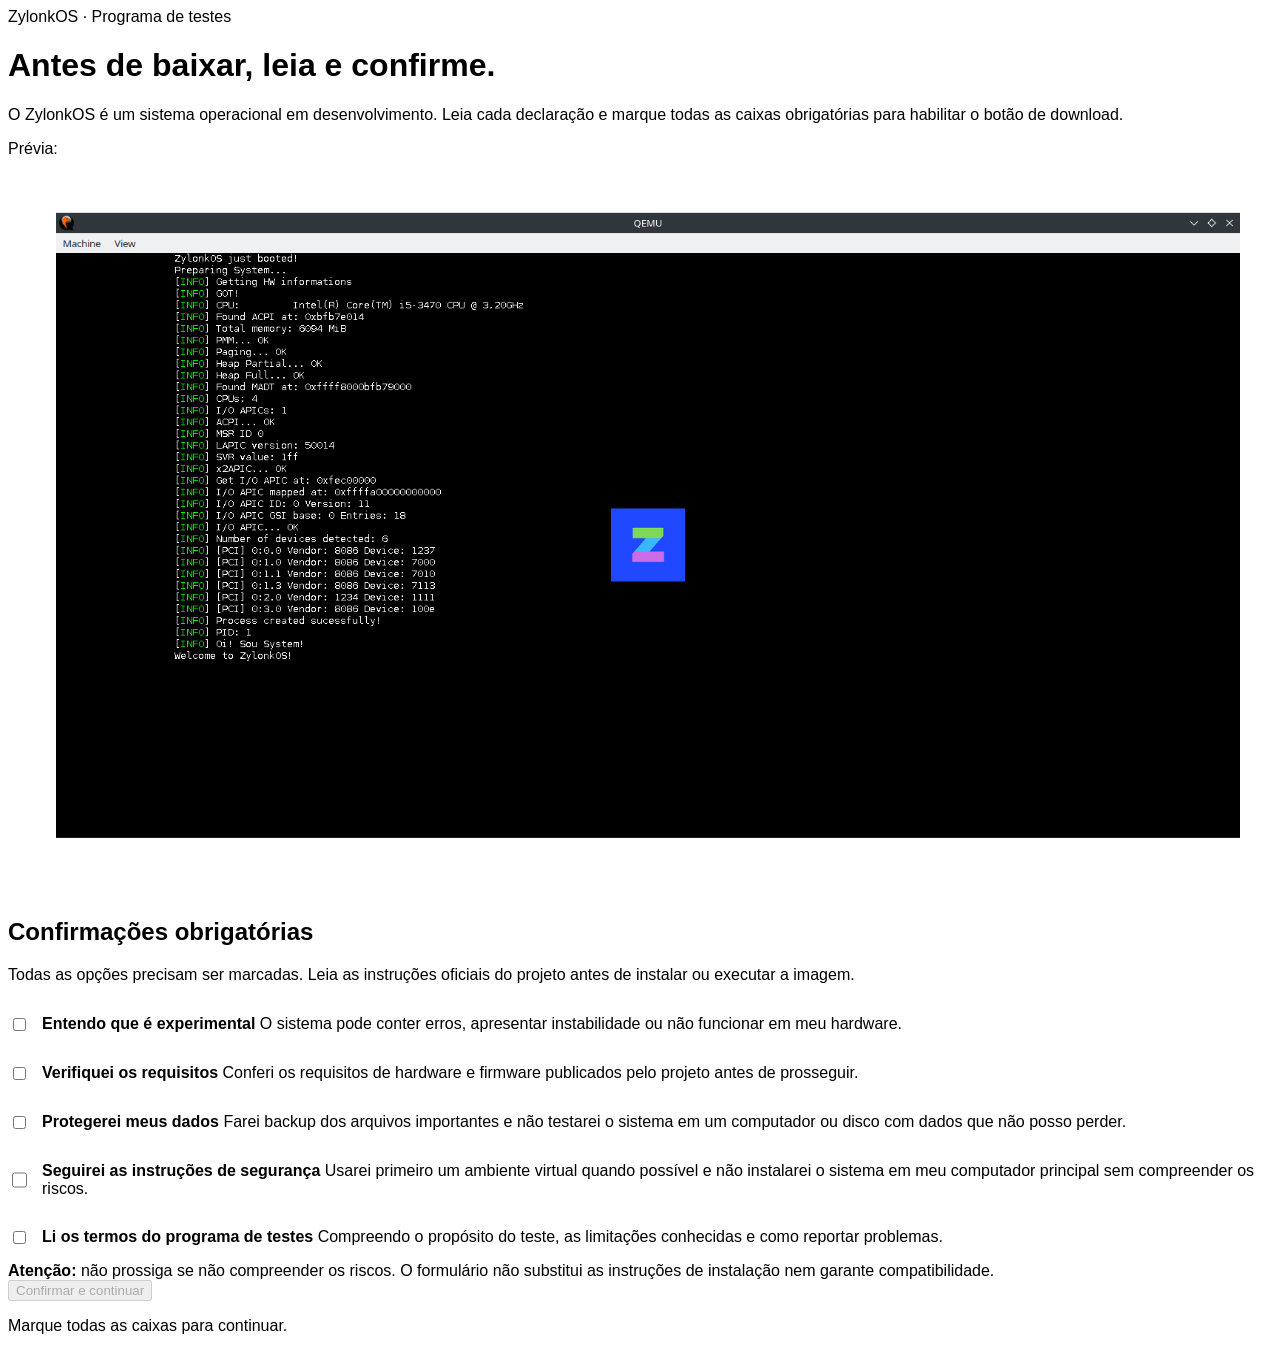
==== index.html @ a717072a "Creation of website" ====
<!doctype html>
<html lang="pt-BR">
<head>
  <meta charset="utf-8">
  <meta name="viewport" content="width=device-width, initial-scale=1">
  <title>ZylonkOS — Termos de teste</title>
  <link href="style.css" rel="stylesheet">
  <script src="script.js"></script>
</head>
<body>
  <main>
    <div class="brand">ZylonkOS · Programa de testes</div>
    <h1>Antes de baixar, leia e confirme.</h1>
    <p class="lead">
      O ZylonkOS é um sistema operacional em desenvolvimento. Leia cada declaração
      e marque todas as caixas obrigatórias para habilitar o botão de download.
    </p>

    <p> Prévia: </p>
    <img src="img/test.png">

    <section class="card" aria-labelledby="terms-title">
      <h2 id="terms-title">Confirmações obrigatórias</h2>
      <p class="hint">Todas as opções precisam ser marcadas. Leia as instruções oficiais do projeto antes de instalar ou executar a imagem.</p>

      <form id="consent-form">
        <label class="item">
          <input type="checkbox" required>
          <span><strong>Entendo que é experimental</strong>
            O sistema pode conter erros, apresentar instabilidade ou não funcionar em meu hardware.</span>
        </label>
        <label class="item">
          <input type="checkbox" required>
          <span><strong>Verifiquei os requisitos</strong>
            Conferi os requisitos de hardware e firmware publicados pelo projeto antes de prosseguir.</span>
        </label>
        <label class="item">
          <input type="checkbox" required>
          <span><strong>Protegerei meus dados</strong>
            Farei backup dos arquivos importantes e não testarei o sistema em um computador ou disco com dados que não posso perder.</span>
        </label>
        <label class="item">
          <input type="checkbox" required>
          <span><strong>Seguirei as instruções de segurança</strong>
            Usarei primeiro um ambiente virtual quando possível e não instalarei o sistema em meu computador principal sem compreender os riscos.</span>
        </label>
        <label class="item">
          <input type="checkbox" required>
          <span><strong>Li os termos do programa de testes</strong>
            Compreendo o propósito do teste, as limitações conhecidas e como reportar problemas.</span>
        </label>

        <div class="note">
          <strong>Atenção:</strong> não prossiga se não compreender os riscos. O formulário não substitui as instruções de instalação nem garante compatibilidade.
        </div>
        <button id="download-button" type="submit" disabled>Confirmar e continuar</button>
        <p class="status" id="status" role="status" aria-live="polite">Marque todas as caixas para continuar.</p>
      </form>
    </section>
  </main>
</body>
</html>
---- style.css ----
*{
    font-family: Arial, Helvetica, sans-serif;
}

.item {
    display: grid; grid-template-columns: 22px 1fr; gap: 12px;
    padding: 15px 0; border-top: 1px solid var(--border); cursor: pointer;
}

img {
    width: 1280px;
    height: 720px;
}
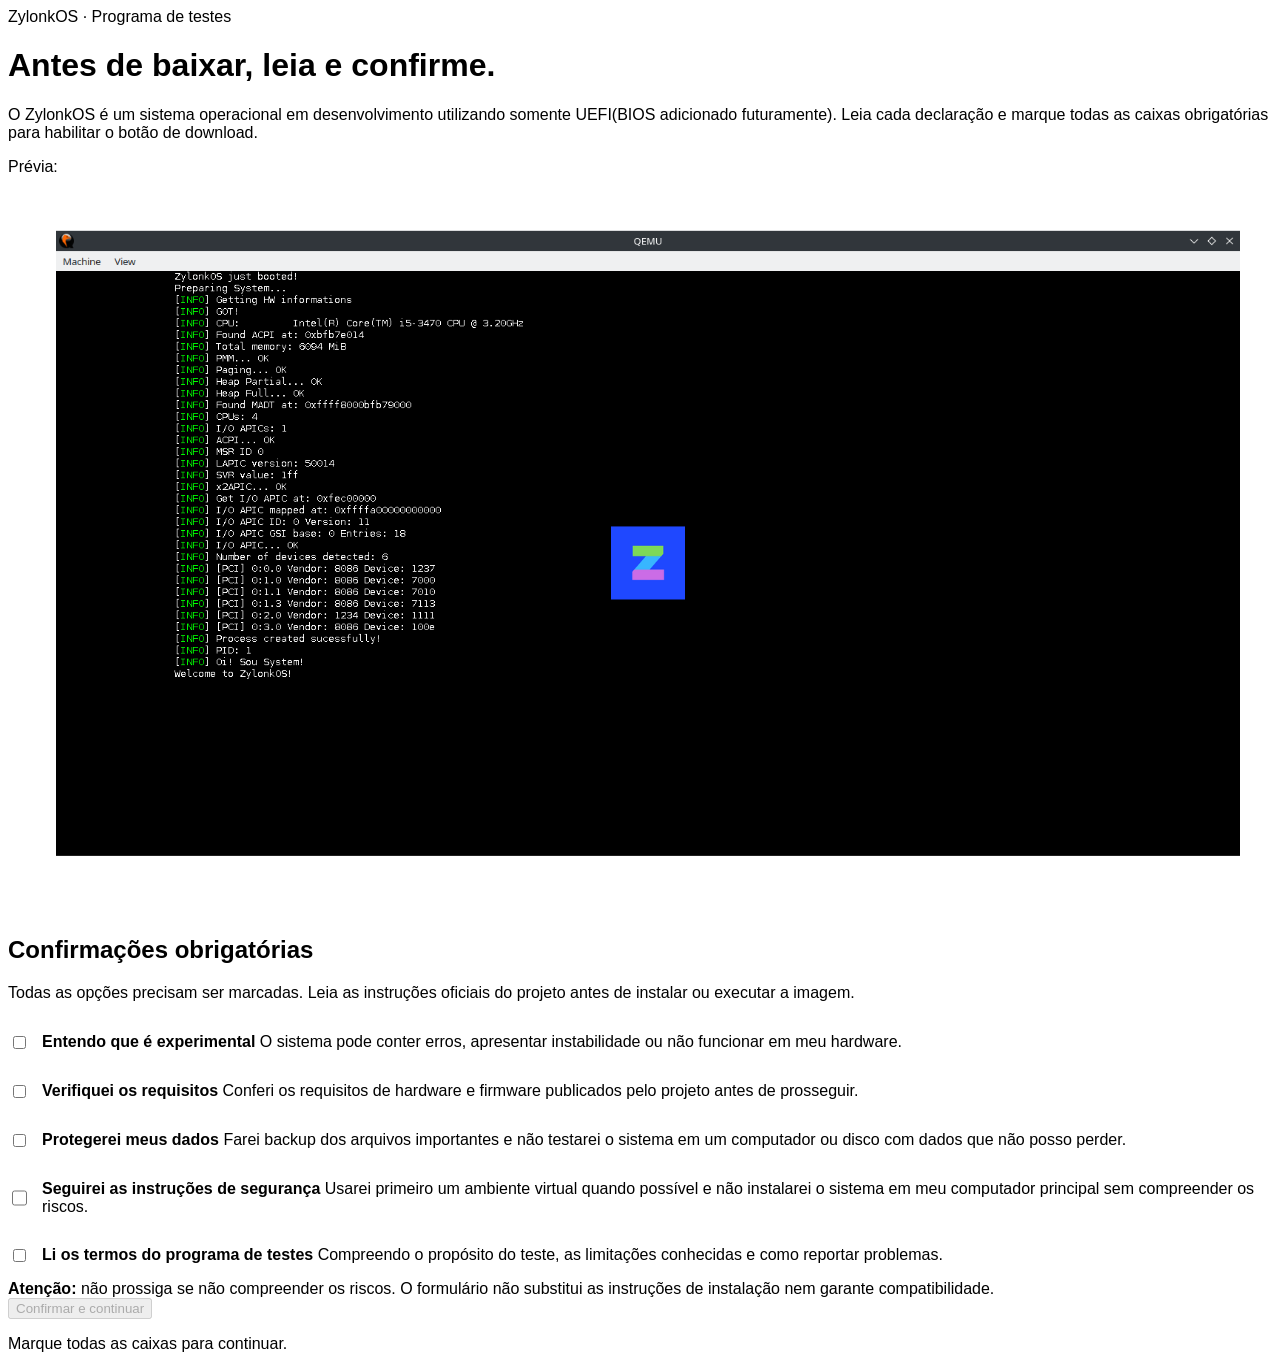
==== commit 4f4aac71: "Change download link and update project description Updated download link and modified description o" ====
--- a/index.html
+++ b/index.html
@@ -1,3 +1,4 @@
+
 <!doctype html>
 <html lang="pt-BR">
 <head>
@@ -5,58 +6,155 @@
   <meta name="viewport" content="width=device-width, initial-scale=1">
   <title>ZylonkOS — Termos de teste</title>
   <link href="style.css" rel="stylesheet">
-  <script src="script.js"></script>
+
+  <script>
+    document.addEventListener("DOMContentLoaded", () => {
+      const form = document.getElementById("consent-form");
+      const button = document.getElementById("download-button");
+      const status = document.getElementById("status");
+
+      function updateButton() {
+        const checkboxes = [
+          ...form.querySelectorAll('input[type="checkbox"]')
+        ];
+
+        const allChecked =
+          checkboxes.length > 0 &&
+          checkboxes.every((checkbox) => checkbox.checked);
+
+        button.disabled = !allChecked;
+
+        status.textContent = allChecked
+          ? "Todas as confirmações foram marcadas. Podes continuar."
+          : "Marque todas as caixas para continuar.";
+      }
+
+      form.addEventListener("change", updateButton);
+
+      form.addEventListener("submit", (event) => {
+        event.preventDefault();
+
+        if (!form.reportValidity()) {
+          return;
+        }
+
+        const checkboxes = [
+          ...form.querySelectorAll('input[type="checkbox"]')
+        ];
+
+        if (
+          checkboxes.length === 0 ||
+          !checkboxes.every((checkbox) => checkbox.checked)
+        ) {
+          updateButton();
+          return;
+        }
+
+        status.textContent = "Confirmações concluídas. Redirecionando...";
+
+        window.location.href =
+          "https://drive.google.com/file/d/1mdA5YaO9mIpkqSlPgchOJ6ZToFiaYZ8C/view?usp=sharing";
+      });
+
+      updateButton();
+    });
+  </script>
 </head>
+
 <body>
   <main>
     <div class="brand">ZylonkOS · Programa de testes</div>
+
     <h1>Antes de baixar, leia e confirme.</h1>
+
     <p class="lead">
-      O ZylonkOS é um sistema operacional em desenvolvimento. Leia cada declaração
-      e marque todas as caixas obrigatórias para habilitar o botão de download.
+      O ZylonkOS é um sistema operacional em desenvolvimento utilizando somente UEFI(BIOS adicionado futuramente).
+      Leia cada declaração e marque todas as caixas obrigatórias
+      para habilitar o botão de download.
     </p>
 
-    <p> Prévia: </p>
-    <img src="img/test.png">
+    <p>Prévia:</p>
+
+    <img
+      src="img/test.png"
+      alt="Prévia da interface do ZylonkOS"
+    >
 
     <section class="card" aria-labelledby="terms-title">
       <h2 id="terms-title">Confirmações obrigatórias</h2>
-      <p class="hint">Todas as opções precisam ser marcadas. Leia as instruções oficiais do projeto antes de instalar ou executar a imagem.</p>
+
+      <p class="hint">
+        Todas as opções precisam ser marcadas. Leia as instruções
+        oficiais do projeto antes de instalar ou executar a imagem.
+      </p>
 
       <form id="consent-form">
         <label class="item">
           <input type="checkbox" required>
-          <span><strong>Entendo que é experimental</strong>
-            O sistema pode conter erros, apresentar instabilidade ou não funcionar em meu hardware.</span>
+          <span>
+            <strong>Entendo que é experimental</strong>
+            O sistema pode conter erros, apresentar instabilidade
+            ou não funcionar em meu hardware.
+          </span>
         </label>
+
         <label class="item">
           <input type="checkbox" required>
-          <span><strong>Verifiquei os requisitos</strong>
-            Conferi os requisitos de hardware e firmware publicados pelo projeto antes de prosseguir.</span>
+          <span>
+            <strong>Verifiquei os requisitos</strong>
+            Conferi os requisitos de hardware e firmware publicados
+            pelo projeto antes de prosseguir.
+          </span>
         </label>
+
         <label class="item">
           <input type="checkbox" required>
-          <span><strong>Protegerei meus dados</strong>
-            Farei backup dos arquivos importantes e não testarei o sistema em um computador ou disco com dados que não posso perder.</span>
+          <span>
+            <strong>Protegerei meus dados</strong>
+            Farei backup dos arquivos importantes e não testarei o
+            sistema em um computador ou disco com dados que não posso perder.
+          </span>
         </label>
+
         <label class="item">
           <input type="checkbox" required>
-          <span><strong>Seguirei as instruções de segurança</strong>
-            Usarei primeiro um ambiente virtual quando possível e não instalarei o sistema em meu computador principal sem compreender os riscos.</span>
+          <span>
+            <strong>Seguirei as instruções de segurança</strong>
+            Usarei primeiro um ambiente virtual quando possível e não
+            instalarei o sistema em meu computador principal sem compreender
+            os riscos.
+          </span>
         </label>
+
         <label class="item">
           <input type="checkbox" required>
-          <span><strong>Li os termos do programa de testes</strong>
-            Compreendo o propósito do teste, as limitações conhecidas e como reportar problemas.</span>
+          <span>
+            <strong>Li os termos do programa de testes</strong>
+            Compreendo o propósito do teste, as limitações conhecidas
+            e como reportar problemas.
+          </span>
         </label>
 
         <div class="note">
-          <strong>Atenção:</strong> não prossiga se não compreender os riscos. O formulário não substitui as instruções de instalação nem garante compatibilidade.
+          <strong>Atenção:</strong>
+          não prossiga se não compreender os riscos. O formulário não
+          substitui as instruções de instalação nem garante compatibilidade.
         </div>
-        <button id="download-button" type="submit" disabled>Confirmar e continuar</button>
-        <p class="status" id="status" role="status" aria-live="polite">Marque todas as caixas para continuar.</p>
+
+        <button id="download-button" type="submit" disabled>
+          Confirmar e continuar
+        </button>
+
+        <p
+          class="status"
+          id="status"
+          role="status"
+          aria-live="polite"
+        >
+          Marque todas as caixas para continuar.
+        </p>
       </form>
     </section>
   </main>
 </body>
-</html>+</html>
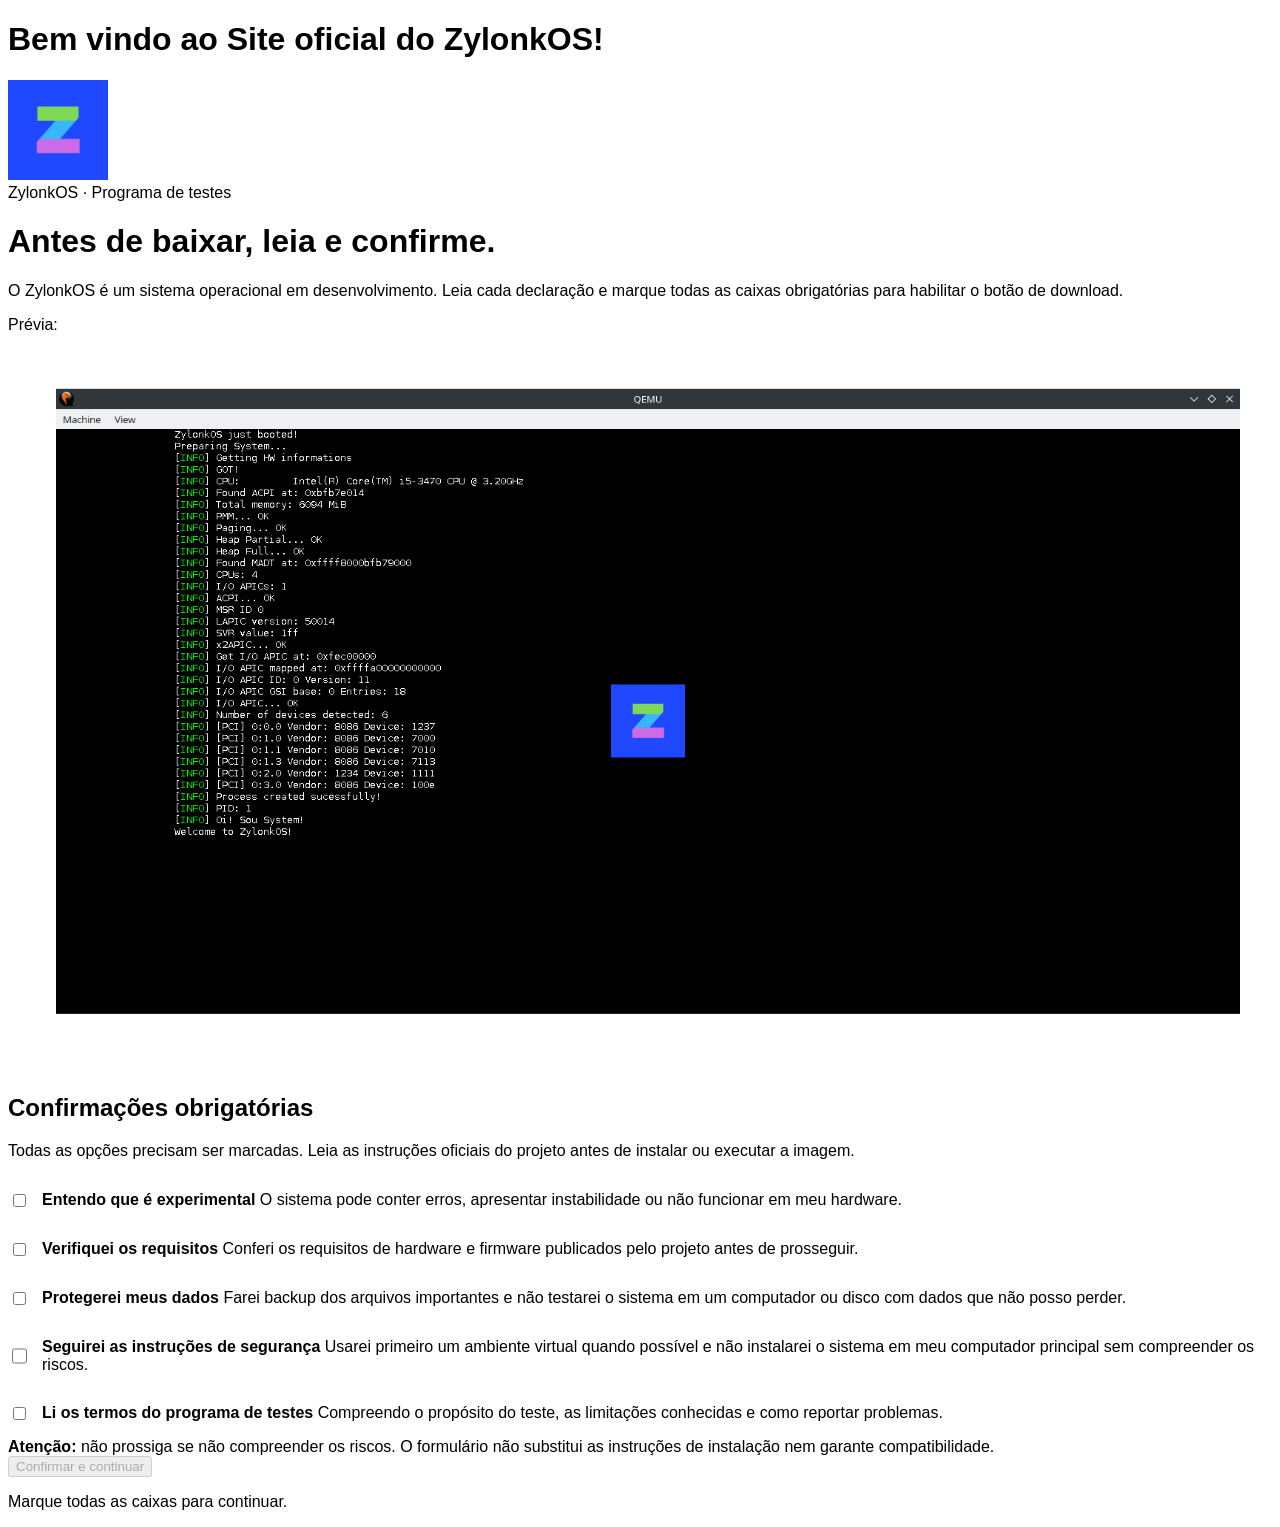
==== commit ce0d63d8: "Changes" ====
--- a/index.html
+++ b/index.html
@@ -1,160 +1,64 @@
-
 <!doctype html>
 <html lang="pt-BR">
 <head>
   <meta charset="utf-8">
   <meta name="viewport" content="width=device-width, initial-scale=1">
-  <title>ZylonkOS — Termos de teste</title>
+  <title>ZylonkOS - Site oficial</title>
   <link href="style.css" rel="stylesheet">
-
-  <script>
-    document.addEventListener("DOMContentLoaded", () => {
-      const form = document.getElementById("consent-form");
-      const button = document.getElementById("download-button");
-      const status = document.getElementById("status");
-
-      function updateButton() {
-        const checkboxes = [
-          ...form.querySelectorAll('input[type="checkbox"]')
-        ];
-
-        const allChecked =
-          checkboxes.length > 0 &&
-          checkboxes.every((checkbox) => checkbox.checked);
-
-        button.disabled = !allChecked;
-
-        status.textContent = allChecked
-          ? "Todas as confirmações foram marcadas. Podes continuar."
-          : "Marque todas as caixas para continuar.";
-      }
-
-      form.addEventListener("change", updateButton);
-
-      form.addEventListener("submit", (event) => {
-        event.preventDefault();
-
-        if (!form.reportValidity()) {
-          return;
-        }
-
-        const checkboxes = [
-          ...form.querySelectorAll('input[type="checkbox"]')
-        ];
-
-        if (
-          checkboxes.length === 0 ||
-          !checkboxes.every((checkbox) => checkbox.checked)
-        ) {
-          updateButton();
-          return;
-        }
-
-        status.textContent = "Confirmações concluídas. Redirecionando...";
-
-        window.location.href =
-          "https://drive.google.com/file/d/1mdA5YaO9mIpkqSlPgchOJ6ZToFiaYZ8C/view?usp=sharing";
-      });
-
-      updateButton();
-    });
-  </script>
+  <script src="script.js"></script>
 </head>
-
 <body>
+  <h1>Bem vindo ao Site oficial do ZylonkOS!</h1>
+  <img src="img/logo.png" class="logo">
   <main>
     <div class="brand">ZylonkOS · Programa de testes</div>
-
     <h1>Antes de baixar, leia e confirme.</h1>
-
     <p class="lead">
-      O ZylonkOS é um sistema operacional em desenvolvimento utilizando somente UEFI(BIOS adicionado futuramente).
-      Leia cada declaração e marque todas as caixas obrigatórias
-      para habilitar o botão de download.
+      O ZylonkOS é um sistema operacional em desenvolvimento. Leia cada declaração
+      e marque todas as caixas obrigatórias para habilitar o botão de download.
     </p>
 
-    <p>Prévia:</p>
-
-    <img
-      src="img/test.png"
-      alt="Prévia da interface do ZylonkOS"
-    >
+    <p> Prévia: </p>
+    <img src="img/test.png">
 
     <section class="card" aria-labelledby="terms-title">
       <h2 id="terms-title">Confirmações obrigatórias</h2>
-
-      <p class="hint">
-        Todas as opções precisam ser marcadas. Leia as instruções
-        oficiais do projeto antes de instalar ou executar a imagem.
-      </p>
+      <p class="hint">Todas as opções precisam ser marcadas. Leia as instruções oficiais do projeto antes de instalar ou executar a imagem.</p>
 
       <form id="consent-form">
         <label class="item">
           <input type="checkbox" required>
-          <span>
-            <strong>Entendo que é experimental</strong>
-            O sistema pode conter erros, apresentar instabilidade
-            ou não funcionar em meu hardware.
-          </span>
+          <span><strong>Entendo que é experimental</strong>
+            O sistema pode conter erros, apresentar instabilidade ou não funcionar em meu hardware.</span>
         </label>
-
         <label class="item">
           <input type="checkbox" required>
-          <span>
-            <strong>Verifiquei os requisitos</strong>
-            Conferi os requisitos de hardware e firmware publicados
-            pelo projeto antes de prosseguir.
-          </span>
+          <span><strong>Verifiquei os requisitos</strong>
+            Conferi os requisitos de hardware e firmware publicados pelo projeto antes de prosseguir.</span>
         </label>
-
         <label class="item">
           <input type="checkbox" required>
-          <span>
-            <strong>Protegerei meus dados</strong>
-            Farei backup dos arquivos importantes e não testarei o
-            sistema em um computador ou disco com dados que não posso perder.
-          </span>
+          <span><strong>Protegerei meus dados</strong>
+            Farei backup dos arquivos importantes e não testarei o sistema em um computador ou disco com dados que não posso perder.</span>
         </label>
-
         <label class="item">
           <input type="checkbox" required>
-          <span>
-            <strong>Seguirei as instruções de segurança</strong>
-            Usarei primeiro um ambiente virtual quando possível e não
-            instalarei o sistema em meu computador principal sem compreender
-            os riscos.
-          </span>
+          <span><strong>Seguirei as instruções de segurança</strong>
+            Usarei primeiro um ambiente virtual quando possível e não instalarei o sistema em meu computador principal sem compreender os riscos.</span>
         </label>
-
         <label class="item">
           <input type="checkbox" required>
-          <span>
-            <strong>Li os termos do programa de testes</strong>
-            Compreendo o propósito do teste, as limitações conhecidas
-            e como reportar problemas.
-          </span>
+          <span><strong>Li os termos do programa de testes</strong>
+            Compreendo o propósito do teste, as limitações conhecidas e como reportar problemas.</span>
         </label>
 
         <div class="note">
-          <strong>Atenção:</strong>
-          não prossiga se não compreender os riscos. O formulário não
-          substitui as instruções de instalação nem garante compatibilidade.
+          <strong>Atenção:</strong> não prossiga se não compreender os riscos. O formulário não substitui as instruções de instalação nem garante compatibilidade.
         </div>
-
-        <button id="download-button" type="submit" disabled>
-          Confirmar e continuar
-        </button>
-
-        <p
-          class="status"
-          id="status"
-          role="status"
-          aria-live="polite"
-        >
-          Marque todas as caixas para continuar.
-        </p>
+        <button id="download-button" type="submit" disabled>Confirmar e continuar</button>
+        <p class="status" id="status" role="status" aria-live="polite">Marque todas as caixas para continuar.</p>
       </form>
     </section>
   </main>
 </body>
-</html>
+</html>
--- a/style.css
+++ b/style.css
@@ -10,4 +10,10 @@
 img {
     width: 1280px;
     height: 720px;
+}
+
+.logo {
+    align-items: center;
+    width: 100px;
+    height: 100px;
 }
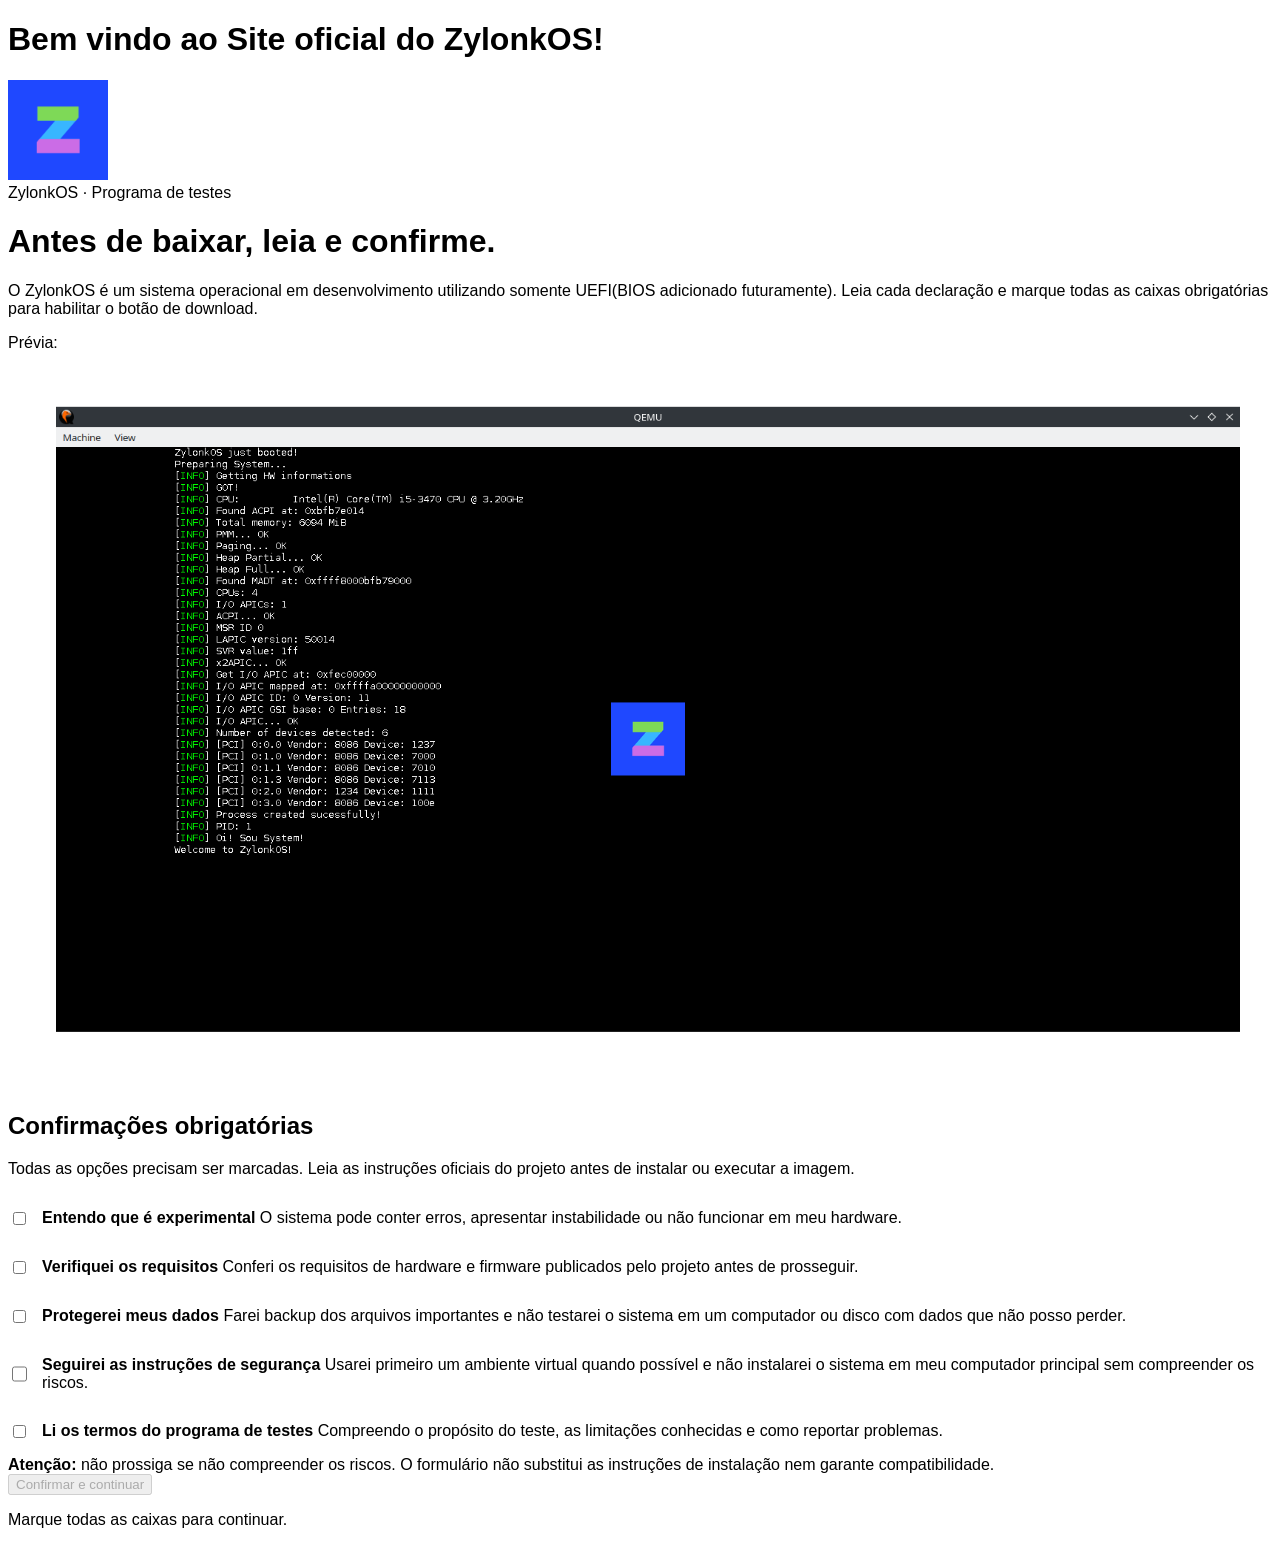
==== commit 1ef0e8b8: "Merge branch 'main' of https://github.com/zylonkos/zylonkwebsite" ====
--- a/index.html
+++ b/index.html
@@ -1,3 +1,4 @@
+
 <!doctype html>
 <html lang="pt-BR">
 <head>
@@ -5,60 +6,157 @@
   <meta name="viewport" content="width=device-width, initial-scale=1">
   <title>ZylonkOS - Site oficial</title>
   <link href="style.css" rel="stylesheet">
-  <script src="script.js"></script>
+
+  <script>
+    document.addEventListener("DOMContentLoaded", () => {
+      const form = document.getElementById("consent-form");
+      const button = document.getElementById("download-button");
+      const status = document.getElementById("status");
+
+      function updateButton() {
+        const checkboxes = [
+          ...form.querySelectorAll('input[type="checkbox"]')
+        ];
+
+        const allChecked =
+          checkboxes.length > 0 &&
+          checkboxes.every((checkbox) => checkbox.checked);
+
+        button.disabled = !allChecked;
+
+        status.textContent = allChecked
+          ? "Todas as confirmações foram marcadas. Podes continuar."
+          : "Marque todas as caixas para continuar.";
+      }
+
+      form.addEventListener("change", updateButton);
+
+      form.addEventListener("submit", (event) => {
+        event.preventDefault();
+
+        if (!form.reportValidity()) {
+          return;
+        }
+
+        const checkboxes = [
+          ...form.querySelectorAll('input[type="checkbox"]')
+        ];
+
+        if (
+          checkboxes.length === 0 ||
+          !checkboxes.every((checkbox) => checkbox.checked)
+        ) {
+          updateButton();
+          return;
+        }
+
+        status.textContent = "Confirmações concluídas. Redirecionando...";
+
+        window.location.href =
+          "https://drive.google.com/file/d/1mdA5YaO9mIpkqSlPgchOJ6ZToFiaYZ8C/view?usp=sharing";
+      });
+
+      updateButton();
+    });
+  </script>
 </head>
+
 <body>
   <h1>Bem vindo ao Site oficial do ZylonkOS!</h1>
   <img src="img/logo.png" class="logo">
   <main>
     <div class="brand">ZylonkOS · Programa de testes</div>
+
     <h1>Antes de baixar, leia e confirme.</h1>
+
     <p class="lead">
-      O ZylonkOS é um sistema operacional em desenvolvimento. Leia cada declaração
-      e marque todas as caixas obrigatórias para habilitar o botão de download.
+      O ZylonkOS é um sistema operacional em desenvolvimento utilizando somente UEFI(BIOS adicionado futuramente).
+      Leia cada declaração e marque todas as caixas obrigatórias
+      para habilitar o botão de download.
     </p>
 
-    <p> Prévia: </p>
-    <img src="img/test.png">
+    <p>Prévia:</p>
+
+    <img
+      src="img/test.png"
+      alt="Prévia da interface do ZylonkOS"
+    >
 
     <section class="card" aria-labelledby="terms-title">
       <h2 id="terms-title">Confirmações obrigatórias</h2>
-      <p class="hint">Todas as opções precisam ser marcadas. Leia as instruções oficiais do projeto antes de instalar ou executar a imagem.</p>
+
+      <p class="hint">
+        Todas as opções precisam ser marcadas. Leia as instruções
+        oficiais do projeto antes de instalar ou executar a imagem.
+      </p>
 
       <form id="consent-form">
         <label class="item">
           <input type="checkbox" required>
-          <span><strong>Entendo que é experimental</strong>
-            O sistema pode conter erros, apresentar instabilidade ou não funcionar em meu hardware.</span>
+          <span>
+            <strong>Entendo que é experimental</strong>
+            O sistema pode conter erros, apresentar instabilidade
+            ou não funcionar em meu hardware.
+          </span>
         </label>
+
         <label class="item">
           <input type="checkbox" required>
-          <span><strong>Verifiquei os requisitos</strong>
-            Conferi os requisitos de hardware e firmware publicados pelo projeto antes de prosseguir.</span>
+          <span>
+            <strong>Verifiquei os requisitos</strong>
+            Conferi os requisitos de hardware e firmware publicados
+            pelo projeto antes de prosseguir.
+          </span>
         </label>
+
         <label class="item">
           <input type="checkbox" required>
-          <span><strong>Protegerei meus dados</strong>
-            Farei backup dos arquivos importantes e não testarei o sistema em um computador ou disco com dados que não posso perder.</span>
+          <span>
+            <strong>Protegerei meus dados</strong>
+            Farei backup dos arquivos importantes e não testarei o
+            sistema em um computador ou disco com dados que não posso perder.
+          </span>
         </label>
+
         <label class="item">
           <input type="checkbox" required>
-          <span><strong>Seguirei as instruções de segurança</strong>
-            Usarei primeiro um ambiente virtual quando possível e não instalarei o sistema em meu computador principal sem compreender os riscos.</span>
+          <span>
+            <strong>Seguirei as instruções de segurança</strong>
+            Usarei primeiro um ambiente virtual quando possível e não
+            instalarei o sistema em meu computador principal sem compreender
+            os riscos.
+          </span>
         </label>
+
         <label class="item">
           <input type="checkbox" required>
-          <span><strong>Li os termos do programa de testes</strong>
-            Compreendo o propósito do teste, as limitações conhecidas e como reportar problemas.</span>
+          <span>
+            <strong>Li os termos do programa de testes</strong>
+            Compreendo o propósito do teste, as limitações conhecidas
+            e como reportar problemas.
+          </span>
         </label>
 
         <div class="note">
-          <strong>Atenção:</strong> não prossiga se não compreender os riscos. O formulário não substitui as instruções de instalação nem garante compatibilidade.
+          <strong>Atenção:</strong>
+          não prossiga se não compreender os riscos. O formulário não
+          substitui as instruções de instalação nem garante compatibilidade.
         </div>
-        <button id="download-button" type="submit" disabled>Confirmar e continuar</button>
-        <p class="status" id="status" role="status" aria-live="polite">Marque todas as caixas para continuar.</p>
+
+        <button id="download-button" type="submit" disabled>
+          Confirmar e continuar
+        </button>
+
+        <p
+          class="status"
+          id="status"
+          role="status"
+          aria-live="polite"
+        >
+          Marque todas as caixas para continuar.
+        </p>
       </form>
     </section>
   </main>
 </body>
-</html>+</html>
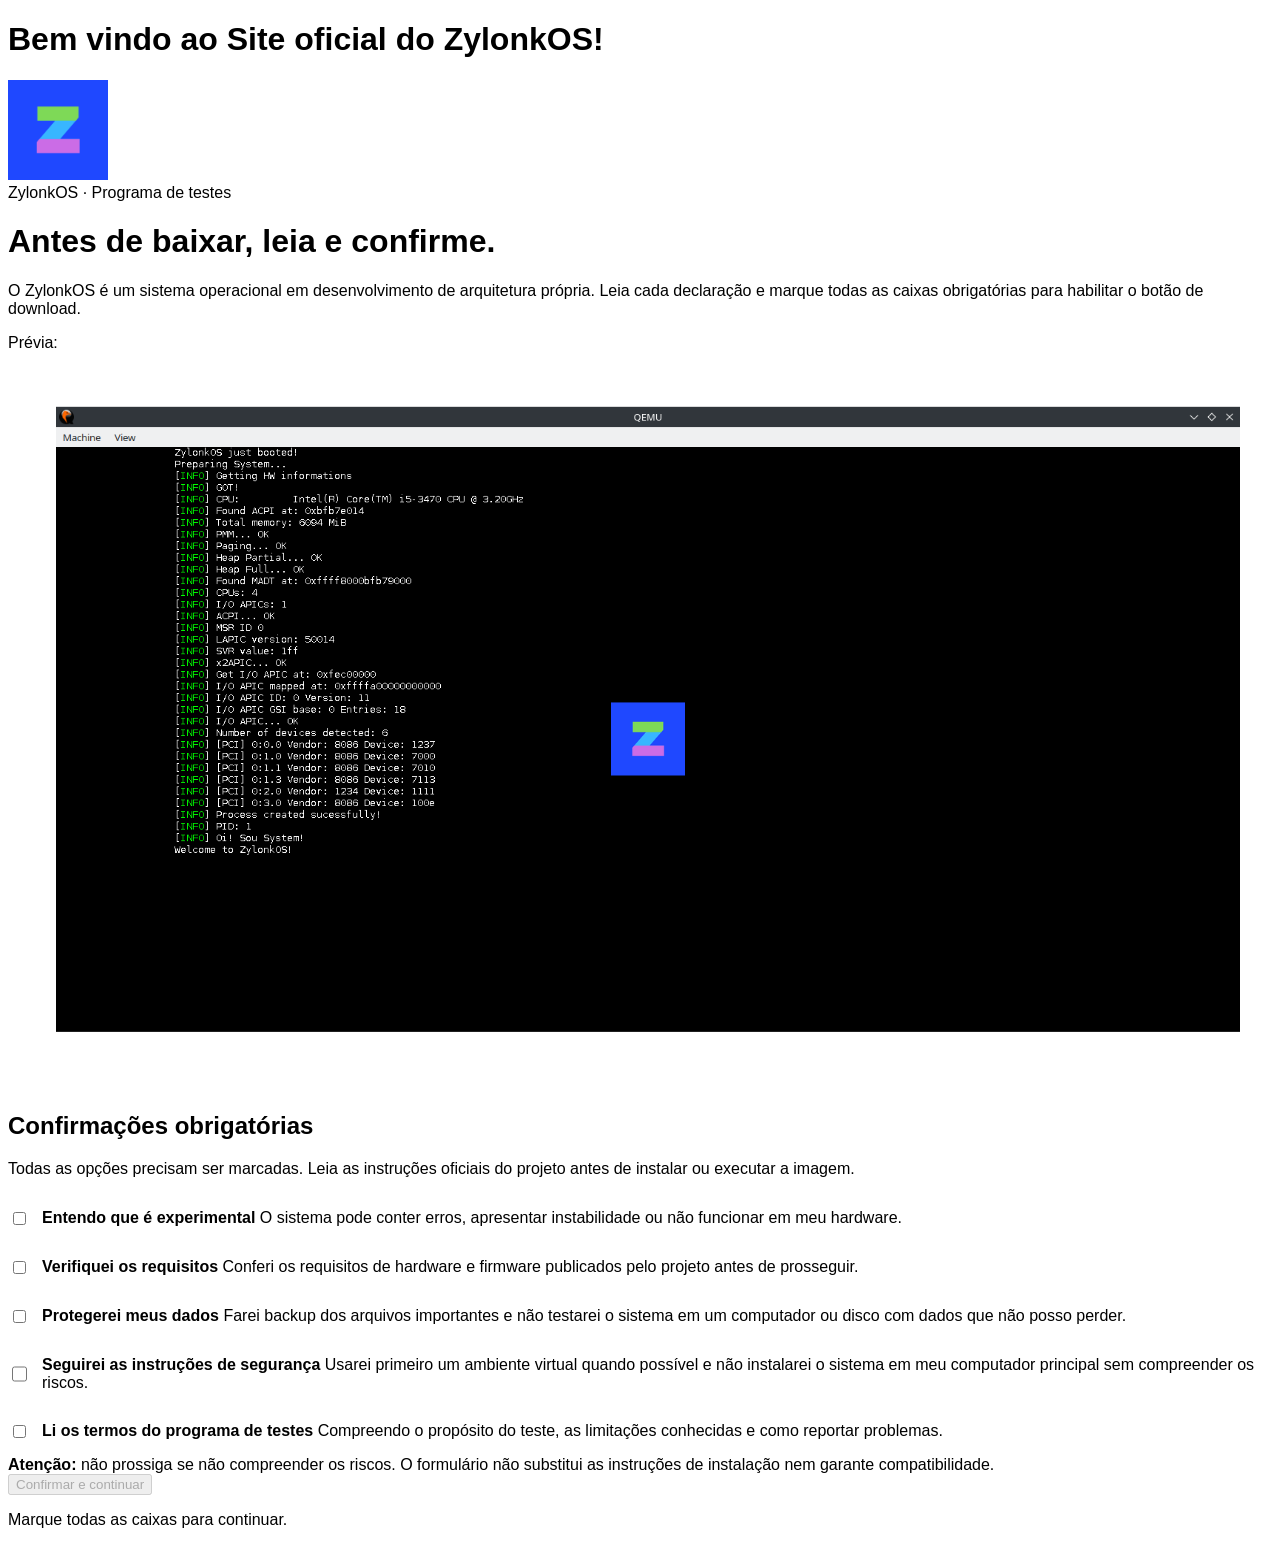
==== commit cee7c76a: "Update index.html" ====
--- a/index.html
+++ b/index.html
@@ -70,7 +70,7 @@
     <h1>Antes de baixar, leia e confirme.</h1>
 
     <p class="lead">
-      O ZylonkOS é um sistema operacional em desenvolvimento utilizando somente UEFI(BIOS adicionado futuramente).
+      O ZylonkOS é um sistema operacional em desenvolvimento de arquitetura própria.
       Leia cada declaração e marque todas as caixas obrigatórias
       para habilitar o botão de download.
     </p>
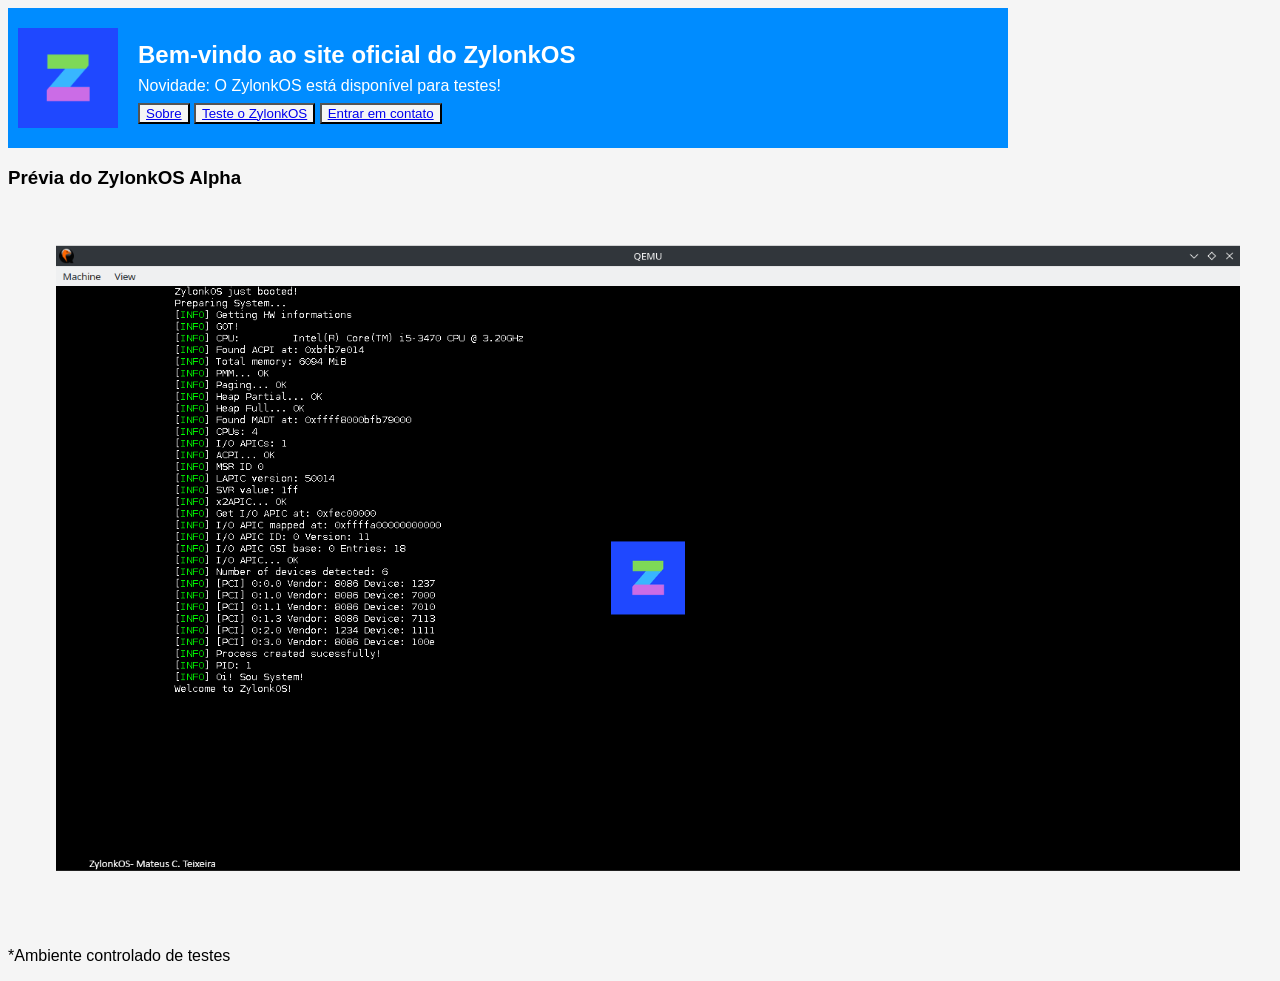
==== commit 9ab6cc38: "New" ====
--- a/index.html
+++ b/index.html
@@ -1,162 +1,30 @@
-
-<!doctype html>
-<html lang="pt-BR">
+<!DOCTYPE html>
+<html lang="pt-br">
 <head>
-  <meta charset="utf-8">
-  <meta name="viewport" content="width=device-width, initial-scale=1">
-  <title>ZylonkOS - Site oficial</title>
-  <link href="style.css" rel="stylesheet">
-
-  <script>
-    document.addEventListener("DOMContentLoaded", () => {
-      const form = document.getElementById("consent-form");
-      const button = document.getElementById("download-button");
-      const status = document.getElementById("status");
-
-      function updateButton() {
-        const checkboxes = [
-          ...form.querySelectorAll('input[type="checkbox"]')
-        ];
-
-        const allChecked =
-          checkboxes.length > 0 &&
-          checkboxes.every((checkbox) => checkbox.checked);
-
-        button.disabled = !allChecked;
-
-        status.textContent = allChecked
-          ? "Todas as confirmações foram marcadas. Podes continuar."
-          : "Marque todas as caixas para continuar.";
-      }
-
-      form.addEventListener("change", updateButton);
-
-      form.addEventListener("submit", (event) => {
-        event.preventDefault();
-
-        if (!form.reportValidity()) {
-          return;
-        }
-
-        const checkboxes = [
-          ...form.querySelectorAll('input[type="checkbox"]')
-        ];
-
-        if (
-          checkboxes.length === 0 ||
-          !checkboxes.every((checkbox) => checkbox.checked)
-        ) {
-          updateButton();
-          return;
-        }
-
-        status.textContent = "Confirmações concluídas. Redirecionando...";
-
-        window.location.href =
-          "https://drive.google.com/file/d/1mdA5YaO9mIpkqSlPgchOJ6ZToFiaYZ8C/view?usp=sharing";
-      });
-
-      updateButton();
-    });
-  </script>
+  <meta charset="UTF-8">
+  <meta name="viewport" content="width=device-width, initial-scale=1.0">
+  <link rel="stylesheet" href="style.css">
+  <title>Site oficial do ZylonkOS</title>
 </head>
-
-<body>
-  <h1>Bem vindo ao Site oficial do ZylonkOS!</h1>
-  <img src="img/logo.png" class="logo">
-  <main>
-    <div class="brand">ZylonkOS · Programa de testes</div>
-
-    <h1>Antes de baixar, leia e confirme.</h1>
-
-    <p class="lead">
-      O ZylonkOS é um sistema operacional em desenvolvimento de arquitetura própria.
-      Leia cada declaração e marque todas as caixas obrigatórias
-      para habilitar o botão de download.
-    </p>
-
-    <p>Prévia:</p>
-
-    <img
-      src="img/test.png"
-      alt="Prévia da interface do ZylonkOS"
-    >
-
-    <section class="card" aria-labelledby="terms-title">
-      <h2 id="terms-title">Confirmações obrigatórias</h2>
-
-      <p class="hint">
-        Todas as opções precisam ser marcadas. Leia as instruções
-        oficiais do projeto antes de instalar ou executar a imagem.
-      </p>
-
-      <form id="consent-form">
-        <label class="item">
-          <input type="checkbox" required>
-          <span>
-            <strong>Entendo que é experimental</strong>
-            O sistema pode conter erros, apresentar instabilidade
-            ou não funcionar em meu hardware.
-          </span>
-        </label>
-
-        <label class="item">
-          <input type="checkbox" required>
-          <span>
-            <strong>Verifiquei os requisitos</strong>
-            Conferi os requisitos de hardware e firmware publicados
-            pelo projeto antes de prosseguir.
-          </span>
-        </label>
-
-        <label class="item">
-          <input type="checkbox" required>
-          <span>
-            <strong>Protegerei meus dados</strong>
-            Farei backup dos arquivos importantes e não testarei o
-            sistema em um computador ou disco com dados que não posso perder.
-          </span>
-        </label>
-
-        <label class="item">
-          <input type="checkbox" required>
-          <span>
-            <strong>Seguirei as instruções de segurança</strong>
-            Usarei primeiro um ambiente virtual quando possível e não
-            instalarei o sistema em meu computador principal sem compreender
-            os riscos.
-          </span>
-        </label>
-
-        <label class="item">
-          <input type="checkbox" required>
-          <span>
-            <strong>Li os termos do programa de testes</strong>
-            Compreendo o propósito do teste, as limitações conhecidas
-            e como reportar problemas.
-          </span>
-        </label>
-
-        <div class="note">
-          <strong>Atenção:</strong>
-          não prossiga se não compreender os riscos. O formulário não
-          substitui as instruções de instalação nem garante compatibilidade.
-        </div>
-
-        <button id="download-button" type="submit" disabled>
-          Confirmar e continuar
+<body> 
+  <div class="ret">
+    <img class="logo" src="img/logo.png" alt="Logo do ZylonkOS">
+    <div class="conteudo">
+        <h2 class="main">Bem-vindo ao site oficial do ZylonkOS</h2>
+        <p class="main">Novidade: O ZylonkOS está disponível para testes!</p>
+        <button>
+          <a href="about.html">Sobre</a>
         </button>
-
-        <p
-          class="status"
-          id="status"
-          role="status"
-          aria-live="polite"
-        >
-          Marque todas as caixas para continuar.
-        </p>
-      </form>
-    </section>
-  </main>
+        <button>
+          <a href="form.html">Teste o ZylonkOS</a>
+        </button>
+        <button>
+          <a href="contact.html">Entrar em contato</a>
+        </button>
+    </div>
+  </div> 
+    <h3>Prévia do ZylonkOS Alpha</h3>
+    <img class="test" src="img/test.png">
+    <p>*Ambiente controlado de testes</p>
 </body>
-</html>
+</html>
--- a/style.css
+++ b/style.css
@@ -1,19 +1,43 @@
-*{
+
+* {
     font-family: Arial, Helvetica, sans-serif;
+    background-color: rgb(245, 245, 245);
 }
 
-.item {
-    display: grid; grid-template-columns: 22px 1fr; gap: 12px;
-    padding: 15px 0; border-top: 1px solid var(--border); cursor: pointer;
+.ret {
+    width: 1000px;
+    min-height: 140px;
+    background-color: rgb(0, 140, 255);
+
+    display: flex;
+    align-items: center;
+    gap: 20px;
+    padding: 10px;
+    box-sizing: border-box;
 }
 
-img {
+.main {
+    color: white;
+    background-color: transparent;
+}
+
+.logo {
+    width: 100px;
+    height: 100px;
+    object-fit: contain;
+    flex-shrink: 0;
+}
+
+.test {
     width: 1280px;
     height: 720px;
 }
 
-.logo {
-    align-items: center;
-    width: 100px;
-    height: 100px;
-}+.conteudo {
+    background-color: transparent;
+}
+
+.conteudo h2,
+.conteudo p {
+    margin: 8px 0;
+}
